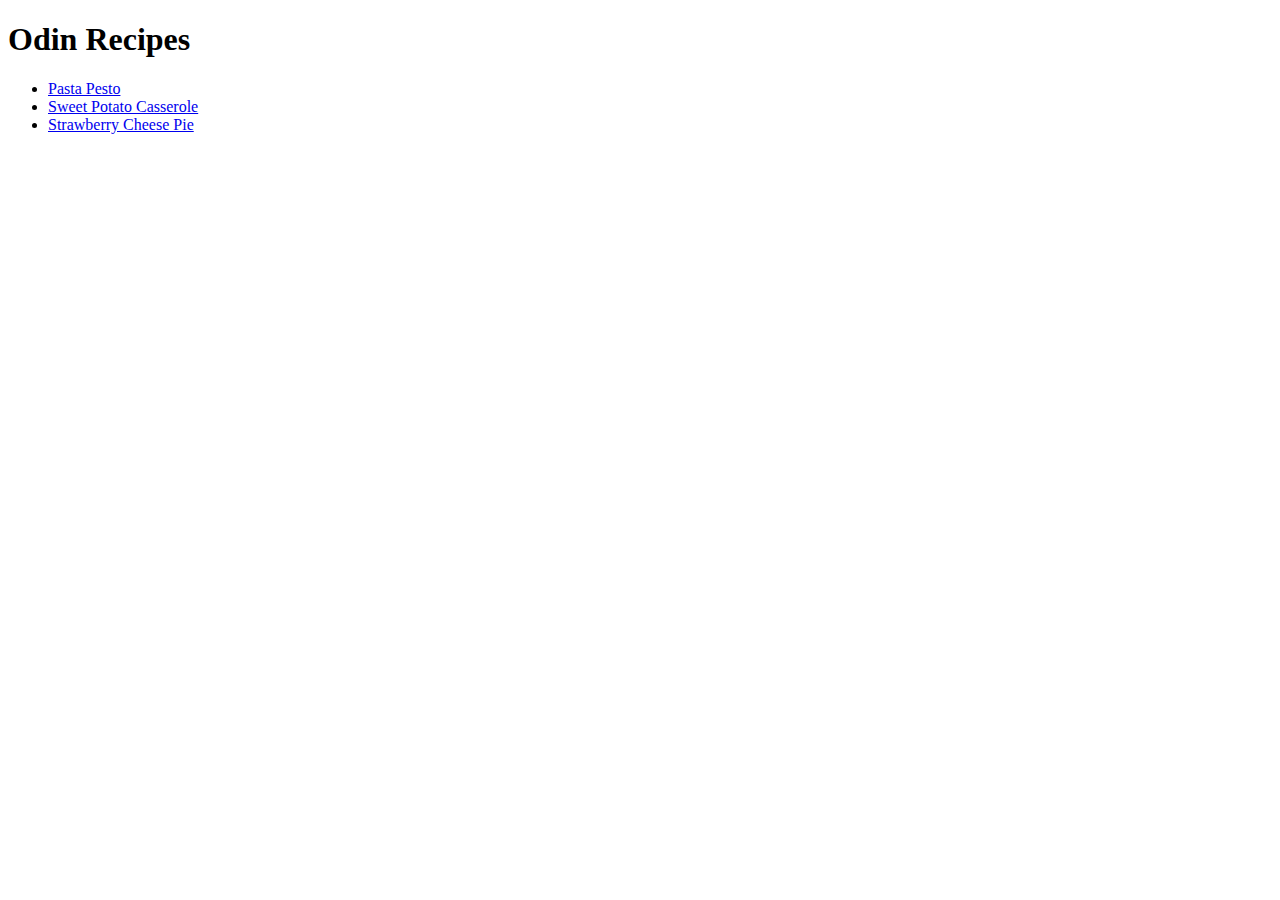
==== index.html @ 4234283f "added index.html and 3 recipie pages" ====
<!DOCTYPE html>
<html lang="en">
<head>
    <meta charset="UTF-8">
    <title>Odin Recipes</title>
</head>
<body>
    <h1>Odin Recipes</h1>
    <ul>
        <li>
            <a href="recipes/pasta-pesto.html">Pasta Pesto</a>
        </li>

        <li>
            <a href="recipes/potato-casserole.html">Sweet Potato Casserole</a>
        </li>
        
        <li>
            <a href="recipes/Strawberry-cheese-pie.html">Strawberry Cheese Pie</a>
        </li>
    </ul>
    
</body>
</html>
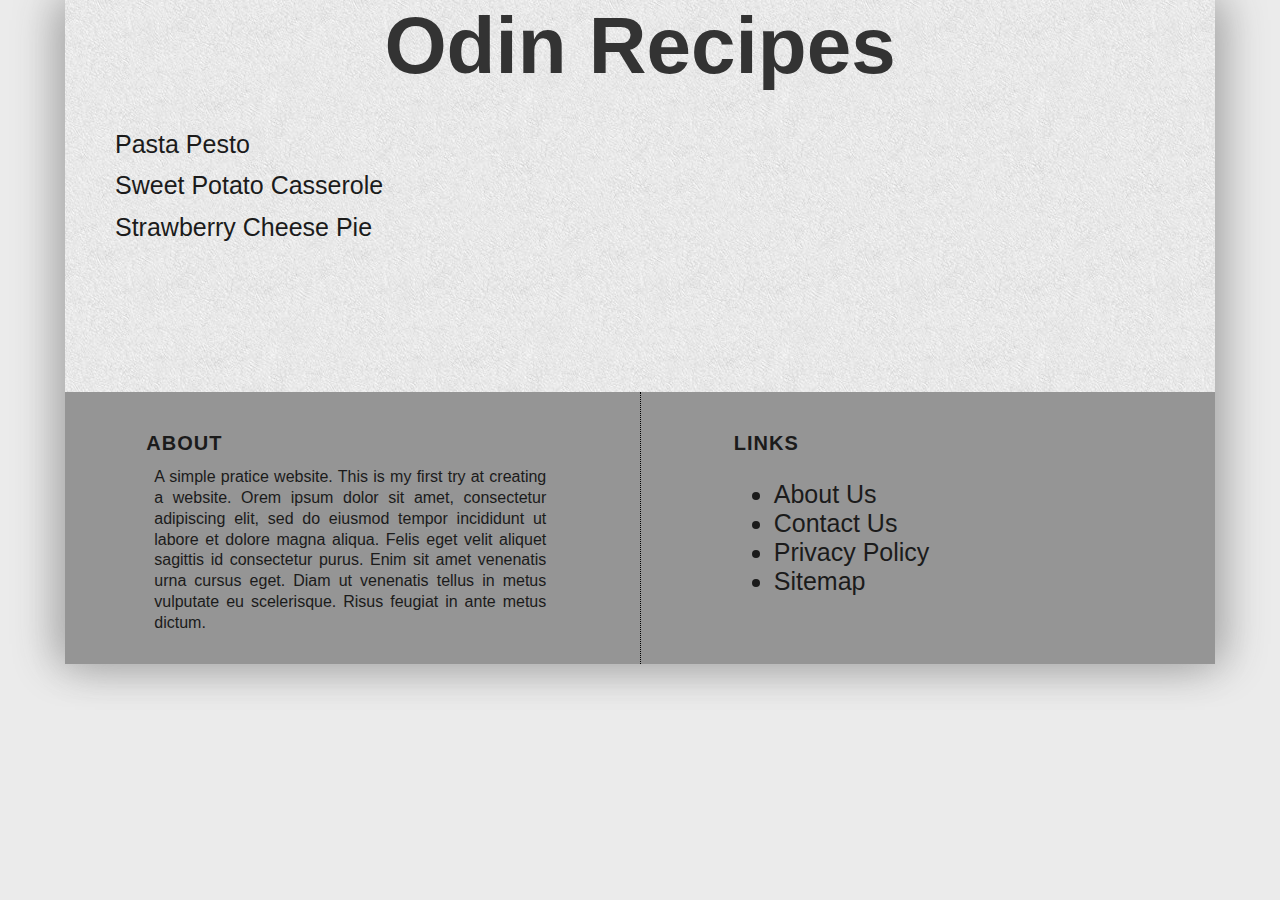
==== commit f4656877: "added styles.css and modified all html files" ====
--- a/index.html
+++ b/index.html
@@ -3,22 +3,47 @@
 <head>
     <meta charset="UTF-8">
     <title>Odin Recipes</title>
+    <link rel="stylesheet" href="css/styles.css">
 </head>
 <body>
-    <h1>Odin Recipes</h1>
-    <ul>
-        <li>
-            <a href="recipes/pasta-pesto.html">Pasta Pesto</a>
-        </li>
+    <div class="main-container">
+    <h1 class="title-main">Odin Recipes</h1>
+    <div>
+        <ul class="list">
+            <li class="list-line">
+                <a class="list-link" href="recipes/pasta-pesto.html">Pasta Pesto</a>
+            </li>
 
-        <li>
-            <a href="recipes/potato-casserole.html">Sweet Potato Casserole</a>
-        </li>
-        
-        <li>
-            <a href="recipes/Strawberry-cheese-pie.html">Strawberry Cheese Pie</a>
-        </li>
+            <li class="list-line">
+                <a class="list-link" href="recipes/potato-casserole.html">Sweet Potato Casserole</a>
+            </li>
+            
+            <li class="list-line">
+                <a class="list-link" href="recipes/Strawberry-cheese-pie.html">Strawberry Cheese Pie</a>
+            </li>
+    </div>
     </ul>
+
     
+    <footer class="footer">
+        <div class="footer-contanier"> 
+            <div class="footer-box">
+                <h6 class="footer-heading">About</h6>
+                <p class="footer-text">A simple pratice website. This is my first try at creating a website. Orem ipsum dolor sit amet, consectetur adipiscing elit, sed do eiusmod tempor incididunt ut labore et dolore magna aliqua. Felis eget velit aliquet sagittis id consectetur purus. Enim sit amet venenatis urna cursus eget. Diam ut venenatis tellus in metus vulputate eu scelerisque. Risus feugiat in ante metus dictum.</p>
+            </div>
+
+            <div class="footer-box">
+                <h6 class="footer-heading">Links</h6>
+                    <ul>
+                        <li class="footer-link"><a>About Us</a></li>
+                        <li class="footer-link"><a>Contact Us</a></li>
+                        <li class="footer-link"><a>Privacy Policy</a></li>
+                        <li class="footer-link"><a>Sitemap</a></li>
+                    </ul>
+
+            </div>
+        </div>
+    </footer>
+    </div>
 </body>
 </html>--- a/css/styles.css
+++ b/css/styles.css
@@ -0,0 +1,186 @@
+body {
+    background-color: rgb(235, 235, 235);
+
+    color: rgb(27, 27, 27);
+	font-family: Calibri,Candara,Segoe,Segoe UI,Optima,Arial,sans-serif; 
+    font-size: 25px;
+    text-align: left;
+
+    max-width: 1150px;
+    min-height: 500px;
+    margin: auto;
+    padding-bottom: 20px;
+    box-shadow: 10px 0px 40px rgb(172, 172, 172), -10px 0px 40px rgb(172, 172, 172)
+
+}
+
+.main-container {
+    background-image: url(../img/repeating_light_gray_texture.jpg);
+    padding-left: 10px;
+    padding-right: 10px;
+}
+
+.title-main {
+    color: rgb(51, 51, 51);
+    font-size: 80px;
+    text-align: center;
+    font-family: Arial,Helvetica Neue,Helvetica,sans-serif;
+    margin-top: 0em;
+    margin-bottom: 0em;
+}
+
+.title {
+    color: rgb(51, 51, 51);
+    font-size: 60px;
+    text-align: center;
+    font-family: Arial,Helvetica Neue,Helvetica,sans-serif;
+    margin-top: 0em;
+    margin-bottom: 0em;
+}
+
+.sub-title {
+    color: rgb(51, 51, 51);
+    font-size: 30px;
+    text-align: left;
+    font-family: Arial,Helvetica Neue,Helvetica,sans-serif;
+    margin-top: 0em;
+    margin-bottom: 0em;
+    margin-left: 3em
+}
+
+p {
+    font-size: 18px;
+    margin-top: 0.8em;
+    margin-bottom: 0em;
+    margin-left: 0.5em;
+    text-indent: 2em;
+}
+
+a {
+    color: rgb(27, 27, 27);
+    text-decoration: none;
+}
+
+a:link {
+    color: rgb(27, 27, 27);
+    text-decoration: none;
+}
+
+
+a:visited {
+    color: rgb(87, 87, 87);
+    text-decoration: none;
+}
+
+a:hover {
+    color: rgb(209, 79, 79);
+    text-decoration: underline;
+}
+
+a:active {
+    color: rgb(165, 50, 50);
+    text-decoration: underline;
+}
+
+a:focus {
+    color: rgb(209, 79, 79);
+    text-decoration: underline;
+}
+
+.list {
+    list-style: none;
+    margin-top: 1.5em;
+}
+
+.list-line {
+    margin-top: 0.5em;
+    margin-bottom: 0.5em;
+
+}
+
+h3 {
+    font-size: 40px;
+}
+
+img {
+    display: block;
+    margin-left: auto;
+    margin-right: auto;
+    margin-top: 20px;
+    margin-bottom: 20px;
+    width: 90%;
+    border-radius: 10px;
+    max-width: 700px;
+    
+}
+
+.list-ing {
+    margin-top: 50px;
+    margin-left: 20px;
+
+
+}
+
+.list-step {
+    margin-top: 50px;
+    margin-left: 20px;
+}
+
+.ind-list {
+    margin-top: 0.5em;
+    font-size: 25px;
+
+}
+
+
+
+
+.back-home-link {
+    margin-top: 80px;
+    margin-bottom: 20px;
+
+}
+
+/* fix footer */
+
+.footer {
+    background-color: rgb(149, 149, 149);
+    margin-right: -10px;
+    margin-left: -10px;
+    margin-top: 150px;
+    margin-bottom: -20px;
+    columns: 2 500px;
+    column-rule: 1px dotted black;
+}
+/*
+.footer-container {
+
+}
+*/
+
+.footer-box {
+
+
+    margin: 0 auto;
+    max-width: 400px;
+    padding-top: 40px;
+    padding-bottom: 30px;
+    padding-left: 20px;
+    padding-right: 20px;
+}
+
+.footer-heading {
+    text-transform: uppercase;
+    letter-spacing: 1px;
+    font-size: 20px;
+    margin: 0px;
+    text-align: left;
+}
+
+.footer-text,
+.footerlink {
+    font-size: 16px;
+    text-indent: 0px;
+    text-align: justify;
+    line-height: 1.3em;
+}